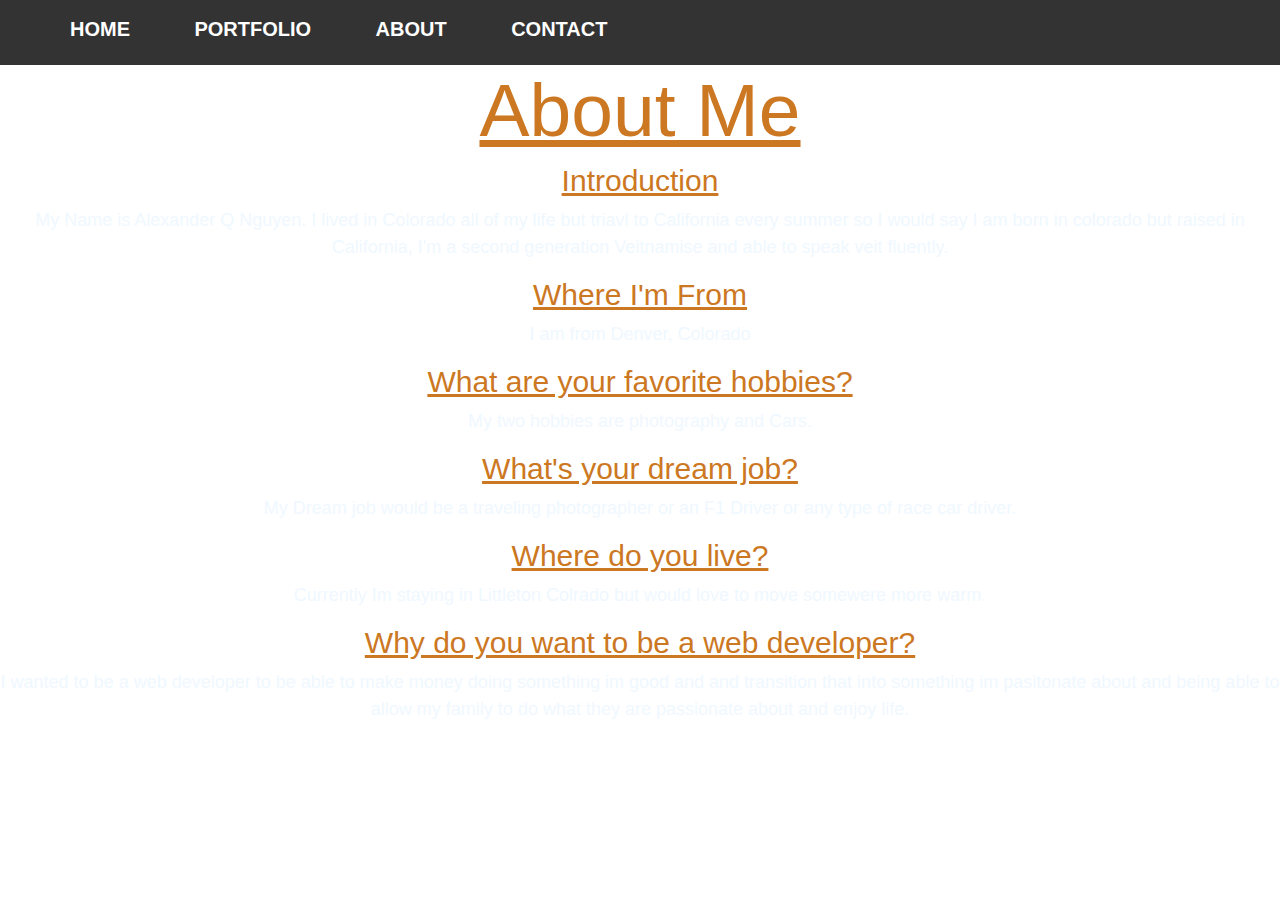
==== index.html @ 2d83bde0 "bootstrap" ====
<!DOCTYPE html>
<html lang="en" dir="ltr">
  <head>
    <meta charset="utf-8">
    <link rel="stylesheet" href="aboutme.css">
    <link rel="stylesheet" href="menu.css">
    <meta name="viewport" content="width=device-width, initial-scale=1.0">
    <link rel="stylesheet" href="https://stackpath.bootstrapcdn.com/bootstrap/4.4.1/css/bootstrap.min.css" integrity="sha384-Vkoo8x4CGsO3+Hhxv8T/Q5PaXtkKtu6ug5TOeNV6gBiFeWPGFN9MuhOf23Q9Ifjh" crossorigin="anonymous">
<script src="https://stackpath.bootstrapcdn.com/bootstrap/4.4.1/js/bootstrap.min.js" integrity="sha384-wfSDF2E50Y2D1uUdj0O3uMBJnjuUD4Ih7YwaYd1iqfktj0Uod8GCExl3Og8ifwB6" crossorigin="anonymous"></script>
  <head>  
<title>about me</title>
  <ul id="menu">
      <ul>
    <li><a href="homepage.html">Home</a></li>
    <li><a href="Port.html">portfolio</a></li>
    <li><a href="index.html">About</a></li>
    <li><a href="Contact.html">Contact</a></li>
    </ul>
    </ul>
<body>
  <h1>About Me</h1>
    <h2>Introduction</h2>
    <p>My Name is Alexander Q Nguyen. I lived in Colorado all of my life but triavl to California every summer so I would say I am born in colorado but raised in California, 
      I'm a second generation Veitnamise and able to speak veit fluently.   </p>
    <h2>Where I'm From</h2>
    <p>I am from Denver, Colorado</p>
    <h2>What are your favorite hobbies?</h2>
    <p>My two hobbies are photography and Cars. </p>
    <h2>What's your dream job?</h2>
    <p>My Dream job would be a traveling photographer or an F1 Driver or any type of race car driver.
      </p>
    <h2>Where do you live?</h2>
    <p>Currently Im staying in Littleton Colrado but would love to move somewere more warm.</p>
    <h2>Why do you want to be a web developer?</h2>
    <p>I wanted to be a web developer to be able to make money doing something im good and and transition that into something im pasitonate about and being able to allow my family to do what they are passionate about and enjoy life.
    </body> 
    <style>
    body {
      background-image: url("dsc02296.jpg");
      min-height: 100%;
      background-position: center;
      background-size: cover;
      }
  h1 {
      font-size: 75px;
      color: #c72;
      text-decoration: underline;
      text-align: center;
  }
  p {
      color: aliceblue;
      text-align: center;
      font-size: 18px;
  }
  h2 {
      font-size: 30px;
      color: #c72;
      text-decoration: underline;
      text-align: center   
  }</style>
---- aboutme.css ----
body {
    background-image: url("dsc02296.jpg");
    min-height: 100%;
    background-position: center;
    background-size: cover;
    }
h1 {
    font-size: 75px;
    color: #c72;
    text-decoration: underline;
    text-align: center;
}
p {
    color: aliceblue;
    text-align: center;
    font-size: 18px;
}
h2 {
    font-size: 30px;
    color: #c72;
    text-decoration: underline;
    text-align: center   
}
---- menu.css ----
body{
    margin: 0;
    padding: 0;
    
  }
  #menu{
    margin: 0;
    padding: 0;
    margin-top: 0px;
    background-color: #333;
    background-size: 10px 10px;
  }
  #menu li{
    list-style: none;
    display: inline-block;
  }
  #menu li a{
    text-decoration: none;
    position: relative;
    color: #ffffff;
    font-size: 20px;
    font-weight: 600;
    font-family: sans-serif;
    display: block;
    overflow: hidden;
    transition: 0.7s all;
    padding: 14px 30px;
    text-transform: uppercase;
  }
  #menu li a:before{
    content: '';
    width: 88px;
    position: absolute;
    border-bottom: 8px solid #c72;
    bottom: 0;
    right: 245px;
    transition: 0.7s all;
  }
  #menu li a:hover:before{
    right: 0;
  }
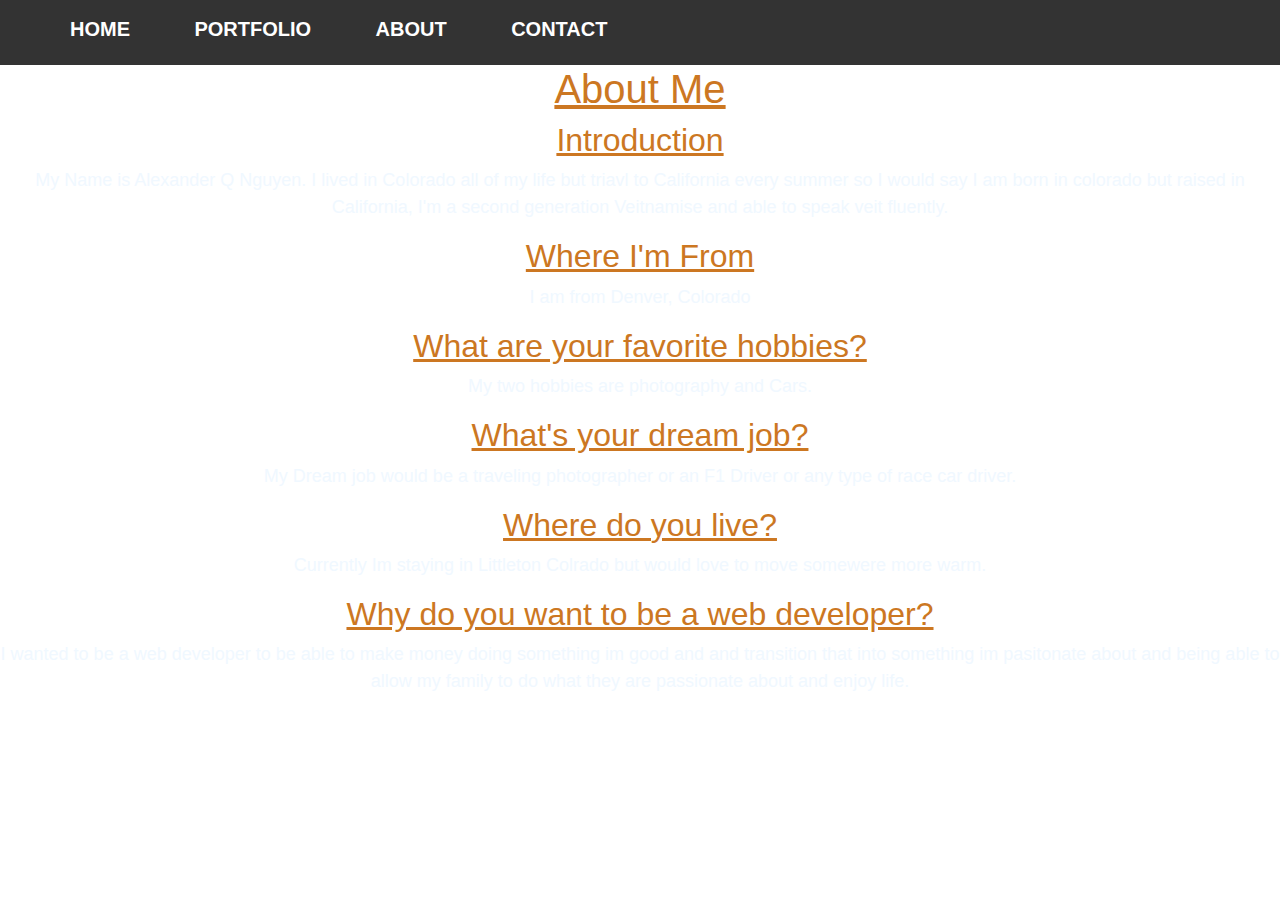
==== commit 84642840: "everything is broken" ====
--- a/index.html
+++ b/index.html
@@ -34,27 +34,4 @@
     <h2>Why do you want to be a web developer?</h2>
     <p>I wanted to be a web developer to be able to make money doing something im good and and transition that into something im pasitonate about and being able to allow my family to do what they are passionate about and enjoy life.
     </body> 
-    <style>
-    body {
-      background-image: url("dsc02296.jpg");
-      min-height: 100%;
-      background-position: center;
-      background-size: cover;
-      }
-  h1 {
-      font-size: 75px;
-      color: #c72;
-      text-decoration: underline;
-      text-align: center;
-  }
-  p {
-      color: aliceblue;
-      text-align: center;
-      font-size: 18px;
-  }
-  h2 {
-      font-size: 30px;
-      color: #c72;
-      text-decoration: underline;
-      text-align: center   
-  }</style> +    </html>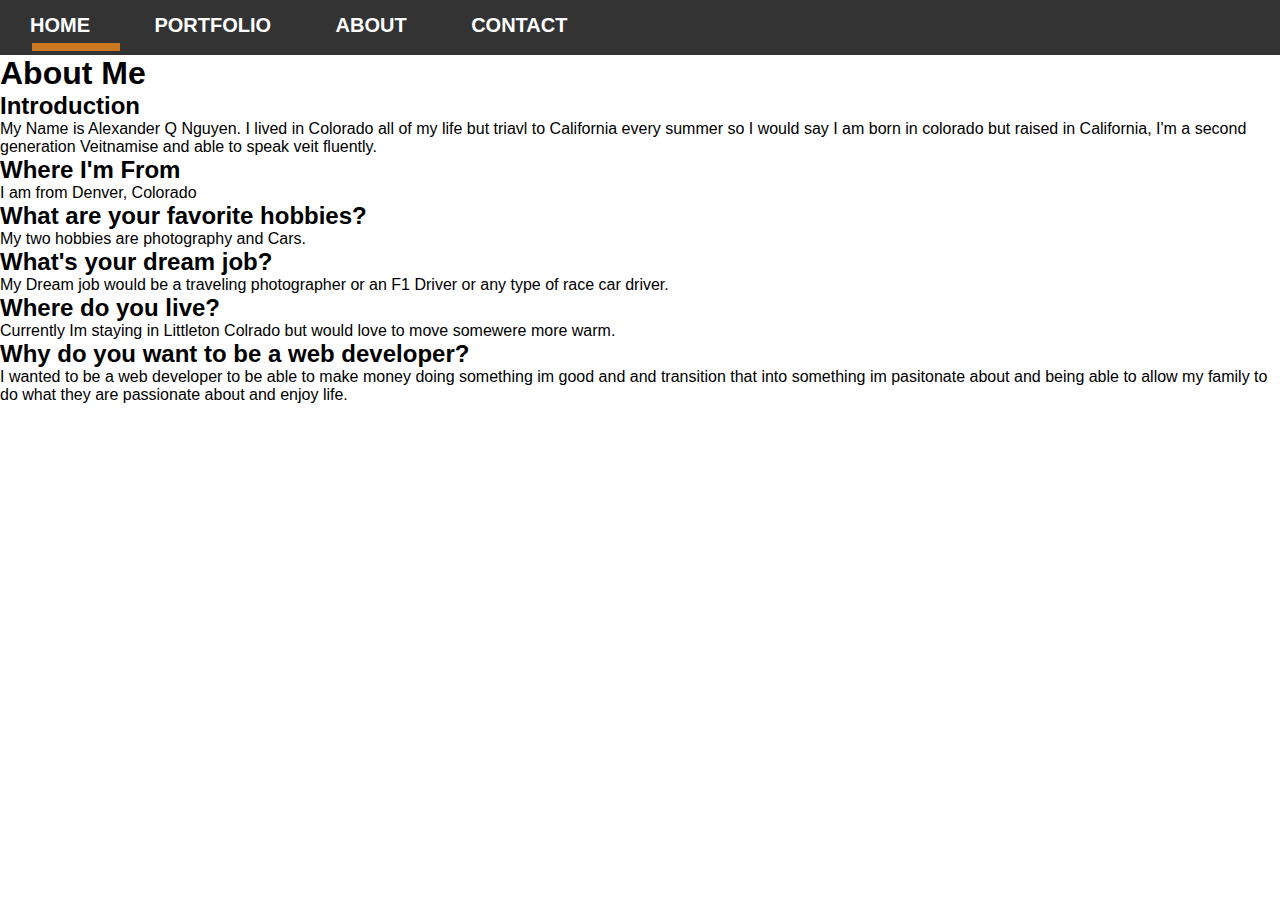
==== commit e9c3d5d1: "more bootstrap fix" ====
--- a/index.html
+++ b/index.html
@@ -1,13 +1,24 @@
 <!DOCTYPE html>
 <html lang="en" dir="ltr">
-  <head>
+  <!-- <head>
     <meta charset="utf-8">
+    <script src="https://stackpath.bootstrapcdn.com/bootstrap/4.4.1/js/bootstrap.min.js" integrity="sha384-wfSDF2E50Y2D1uUdj0O3uMBJnjuUD4Ih7YwaYd1iqfktj0Uod8GCExl3Og8ifwB6" crossorigin="anonymous"></script>
+    <script src="https://code.jquery.com/jquery-3.4.1.slim.min.js" integrity="sha384-J6qa4849blE2+poT4WnyKhv5vZF5SrPo0iEjwBvKU7imGFAV0wwj1yYfoRSJoZ+n" crossorigin="anonymous"></script>
+    <script src="https://cdn.jsdelivr.net/npm/popper.js@1.16.0/dist/umd/popper.min.js" integrity="sha384-Q6E9RHvbIyZFJoft+2mJbHaEWldlvI9IOYy5n3zV9zzTtmI3UksdQRVvoxMfooAo" crossorigin="anonymous"></script>
     <link rel="stylesheet" href="aboutme.css">
     <link rel="stylesheet" href="menu.css">
     <meta name="viewport" content="width=device-width, initial-scale=1.0">
     <link rel="stylesheet" href="https://stackpath.bootstrapcdn.com/bootstrap/4.4.1/css/bootstrap.min.css" integrity="sha384-Vkoo8x4CGsO3+Hhxv8T/Q5PaXtkKtu6ug5TOeNV6gBiFeWPGFN9MuhOf23Q9Ifjh" crossorigin="anonymous">
-<script src="https://stackpath.bootstrapcdn.com/bootstrap/4.4.1/js/bootstrap.min.js" integrity="sha384-wfSDF2E50Y2D1uUdj0O3uMBJnjuUD4Ih7YwaYd1iqfktj0Uod8GCExl3Og8ifwB6" crossorigin="anonymous"></script>
-  <head>  
+  <head>   -->
+    <head>
+      <meta charset="utf-8">
+      <script src="https://code.jquery.com/jquery-3.4.1.slim.min.js" integrity="sha384-J6qa4849blE2+poT4WnyKhv5vZF5SrPo0iEjwBvKU7imGFAV0wwj1yYfoRSJoZ+n" crossorigin="anonymous"></script>
+      <script src="https://stackpath.bootstrapcdn.com/bootstrap/4.4.1/js/bootstrap.min.js" integrity="sha384-wfSDF2E50Y2D1uUdj0O3uMBJnjuUD4Ih7YwaYd1iqfktj0Uod8GCExl3Og8ifwB6" crossorigin="anonymous"></script>
+  <script src="https://cdn.jsdelivr.net/npm/popper.js@1.16.0/dist/umd/popper.min.js" integrity="sha384-Q6E9RHvbIyZFJoft+2mJbHaEWldlvI9IOYy5n3zV9zzTtmI3UksdQRVvoxMfooAo" crossorigin="anonymous"></script>
+      <link rel="stylesheet" href="contact.css">
+      <link rel="stylesheet" href="menu.css">
+      <meta name="viewport" content="width=device-width, initial-scale=1.0">
+    <head>  
 <title>about me</title>
   <ul id="menu">
       <ul>
--- a/contact.css
+++ b/contact.css
@@ -0,0 +1,82 @@
+*{
+  margin: 0;
+  padding: 0;
+  box-sizing: border-box;
+  font-family: "montserrat",sans-serif;
+}
+.contact-section{
+  background-image: url('DSC00660.jpg');
+
+  filter: alpha(opacity=50); 
+  min-height: 100%;
+  background-position: center;
+  background-size: cover;
+  padding: 342px 0;
+  text-align: center;
+}
+
+.inner-width{
+  max-width: 600px;
+  margin: auto;
+  padding: 0 20px;
+}
+
+.contact-section h1{
+  font-size: 30px;
+  color: #c72;
+  margin-bottom: 40px;
+  text-transform: uppercase;
+  letter-spacing: 4px;
+  font-weight: 800;
+}
+
+.name,.email,.message{
+  background: #2f2f2f;
+  border: #ffffff;;
+  outline: none;
+  border-bottom: 1px solid;
+  color: #c72;
+  padding: 10px 6px;
+  font-size: 20px;
+  margin-bottom: 40px;
+}
+
+.name{
+  float: left;
+  width: 270px;
+}
+
+.email{
+  float: right;
+  width: 270px;
+}
+
+.message{
+  min-width: 100%;
+  max-width: 100%;
+}
+
+
+.contact-section button{
+  color:#2F4F4F;
+  color: #c72;
+  border: 1px solid #c72;
+  padding: 12px 40px;
+  border-radius: 10px;
+  text-transform: uppercase;
+  font-size: 14px;
+  transition: 0.4s linear;
+  cursor: pointer;
+}
+
+.contact-section button:hover{
+  background: #2F4F4F;
+  color: #fff;
+}
+
+
+@media screen and (max-width:600px){
+  .name,.email{
+    width: 100%;
+  }
+}
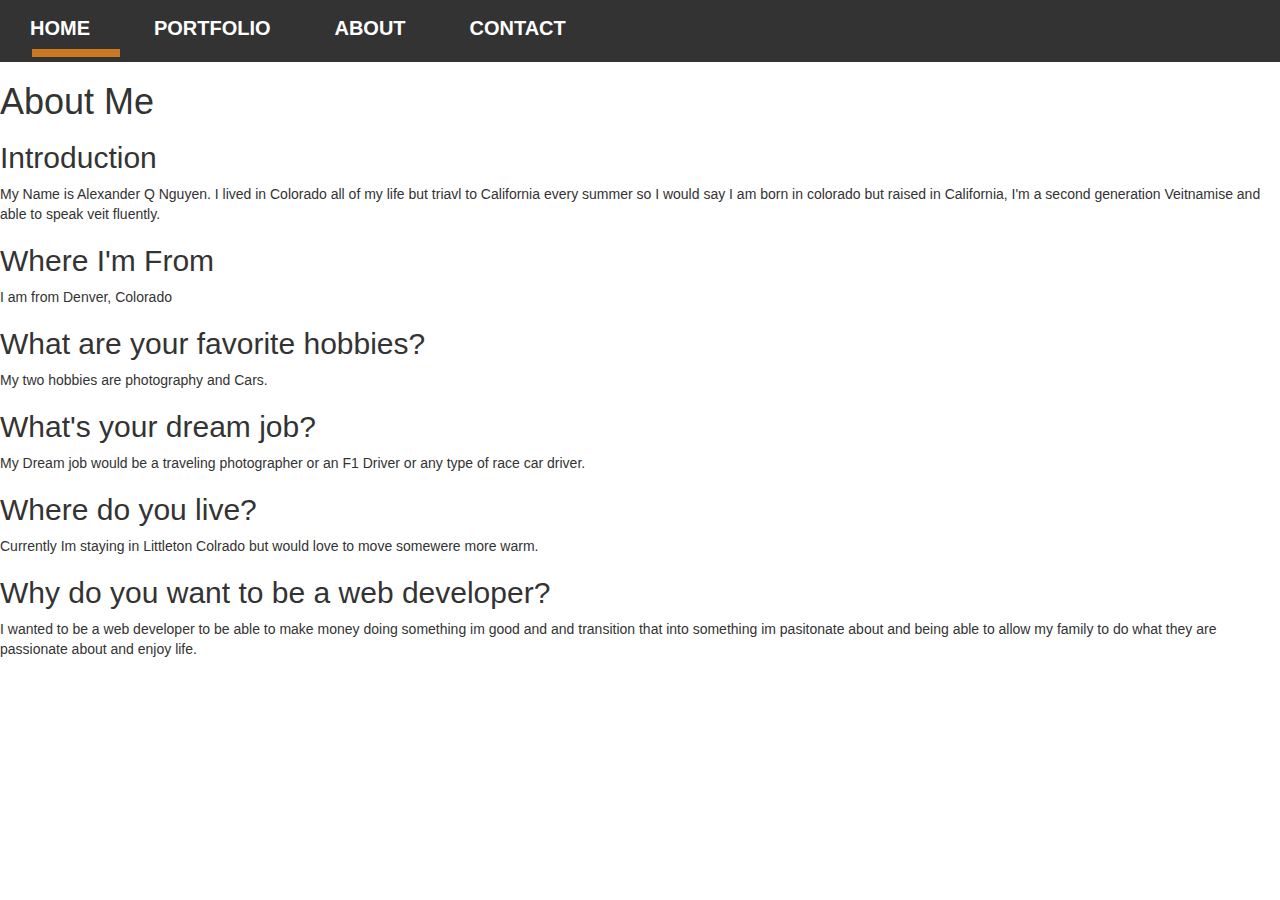
==== commit 94f30888: "more bootstrap fix" ====
--- a/index.html
+++ b/index.html
@@ -12,8 +12,11 @@
   <head>   -->
     <head>
       <meta charset="utf-8">
-      <script src="https://code.jquery.com/jquery-3.4.1.slim.min.js" integrity="sha384-J6qa4849blE2+poT4WnyKhv5vZF5SrPo0iEjwBvKU7imGFAV0wwj1yYfoRSJoZ+n" crossorigin="anonymous"></script>
-      <script src="https://stackpath.bootstrapcdn.com/bootstrap/4.4.1/js/bootstrap.min.js" integrity="sha384-wfSDF2E50Y2D1uUdj0O3uMBJnjuUD4Ih7YwaYd1iqfktj0Uod8GCExl3Og8ifwB6" crossorigin="anonymous"></script>
+      <!-- Latest compiled and minified CSS -->
+<link rel="stylesheet" href="https://maxcdn.bootstrapcdn.com/bootstrap/3.4.1/css/bootstrap.min.css">
+
+<!-- jQuery library -->
+<script src="https://ajax.googleapis.com/ajax/libs/jquery/3.4.1/jquery.min.js"></script>
   <script src="https://cdn.jsdelivr.net/npm/popper.js@1.16.0/dist/umd/popper.min.js" integrity="sha384-Q6E9RHvbIyZFJoft+2mJbHaEWldlvI9IOYy5n3zV9zzTtmI3UksdQRVvoxMfooAo" crossorigin="anonymous"></script>
       <link rel="stylesheet" href="contact.css">
       <link rel="stylesheet" href="menu.css">
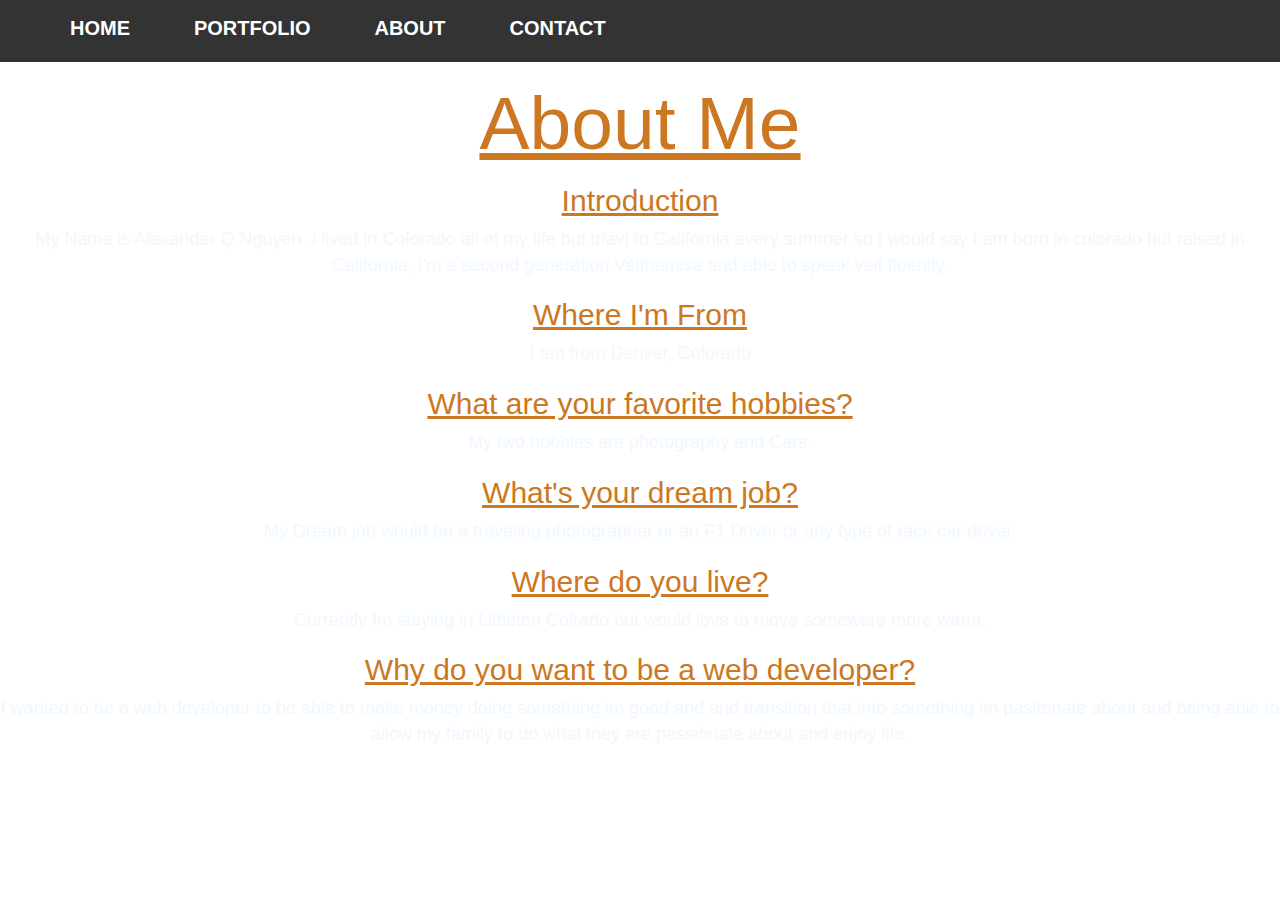
==== commit 27edb157: "more bootstrap fix" ====
--- a/index.html
+++ b/index.html
@@ -1,24 +1,11 @@
 <!DOCTYPE html>
 <html lang="en" dir="ltr">
-  <!-- <head>
-    <meta charset="utf-8">
-    <script src="https://stackpath.bootstrapcdn.com/bootstrap/4.4.1/js/bootstrap.min.js" integrity="sha384-wfSDF2E50Y2D1uUdj0O3uMBJnjuUD4Ih7YwaYd1iqfktj0Uod8GCExl3Og8ifwB6" crossorigin="anonymous"></script>
-    <script src="https://code.jquery.com/jquery-3.4.1.slim.min.js" integrity="sha384-J6qa4849blE2+poT4WnyKhv5vZF5SrPo0iEjwBvKU7imGFAV0wwj1yYfoRSJoZ+n" crossorigin="anonymous"></script>
-    <script src="https://cdn.jsdelivr.net/npm/popper.js@1.16.0/dist/umd/popper.min.js" integrity="sha384-Q6E9RHvbIyZFJoft+2mJbHaEWldlvI9IOYy5n3zV9zzTtmI3UksdQRVvoxMfooAo" crossorigin="anonymous"></script>
-    <link rel="stylesheet" href="aboutme.css">
-    <link rel="stylesheet" href="menu.css">
-    <meta name="viewport" content="width=device-width, initial-scale=1.0">
-    <link rel="stylesheet" href="https://stackpath.bootstrapcdn.com/bootstrap/4.4.1/css/bootstrap.min.css" integrity="sha384-Vkoo8x4CGsO3+Hhxv8T/Q5PaXtkKtu6ug5TOeNV6gBiFeWPGFN9MuhOf23Q9Ifjh" crossorigin="anonymous">
-  <head>   -->
     <head>
       <meta charset="utf-8">
-      <!-- Latest compiled and minified CSS -->
 <link rel="stylesheet" href="https://maxcdn.bootstrapcdn.com/bootstrap/3.4.1/css/bootstrap.min.css">
-
-<!-- jQuery library -->
 <script src="https://ajax.googleapis.com/ajax/libs/jquery/3.4.1/jquery.min.js"></script>
   <script src="https://cdn.jsdelivr.net/npm/popper.js@1.16.0/dist/umd/popper.min.js" integrity="sha384-Q6E9RHvbIyZFJoft+2mJbHaEWldlvI9IOYy5n3zV9zzTtmI3UksdQRVvoxMfooAo" crossorigin="anonymous"></script>
-      <link rel="stylesheet" href="contact.css">
+      <link rel="stylesheet" href="aboutme.css">
       <link rel="stylesheet" href="menu.css">
       <meta name="viewport" content="width=device-width, initial-scale=1.0">
     <head>  
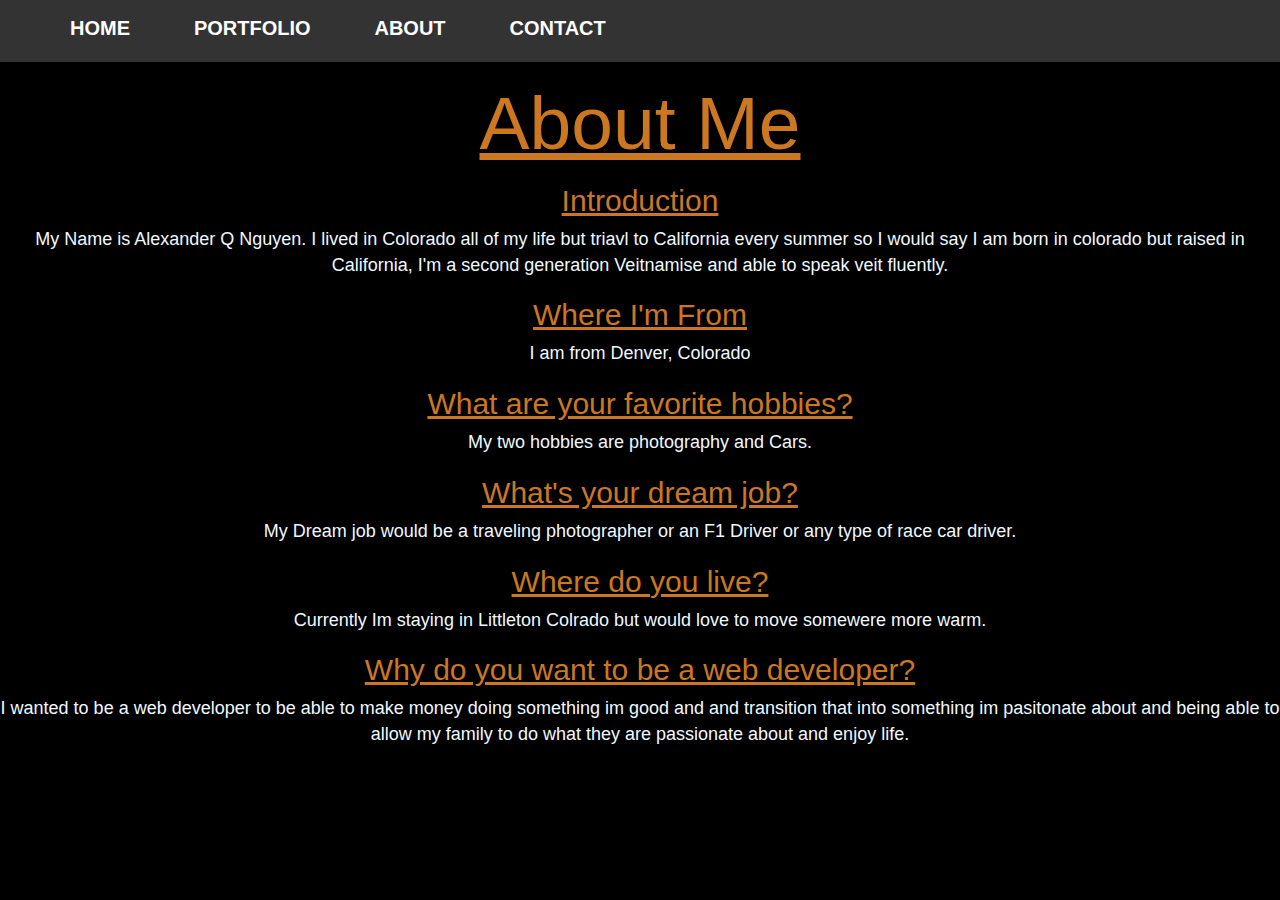
==== commit 3b995b0f: "more bootstrap fix" ====
--- a/index.html
+++ b/index.html
@@ -5,7 +5,6 @@
 <link rel="stylesheet" href="https://maxcdn.bootstrapcdn.com/bootstrap/3.4.1/css/bootstrap.min.css">
 <script src="https://ajax.googleapis.com/ajax/libs/jquery/3.4.1/jquery.min.js"></script>
   <script src="https://cdn.jsdelivr.net/npm/popper.js@1.16.0/dist/umd/popper.min.js" integrity="sha384-Q6E9RHvbIyZFJoft+2mJbHaEWldlvI9IOYy5n3zV9zzTtmI3UksdQRVvoxMfooAo" crossorigin="anonymous"></script>
-      <link rel="stylesheet" href="aboutme.css">
       <link rel="stylesheet" href="menu.css">
       <meta name="viewport" content="width=device-width, initial-scale=1.0">
     <head>  
@@ -35,4 +34,29 @@
     <h2>Why do you want to be a web developer?</h2>
     <p>I wanted to be a web developer to be able to make money doing something im good and and transition that into something im pasitonate about and being able to allow my family to do what they are passionate about and enjoy life.
     </body> 
-    </html>+    </html>
+
+    <style>
+    body {
+    background-color: black;
+    min-height: 100%;
+    background-position: center;
+    background-size: cover;
+    }
+h1 {
+    font-size: 75px;
+    color: #c72;
+    text-decoration: underline;
+    text-align: center;
+}
+p {
+    color: aliceblue;
+    text-align: center;
+    font-size: 18px;
+}
+h2 {
+    font-size: 30px;
+    color: #c72;
+    text-decoration: underline;
+    text-align: center   
+}</style>